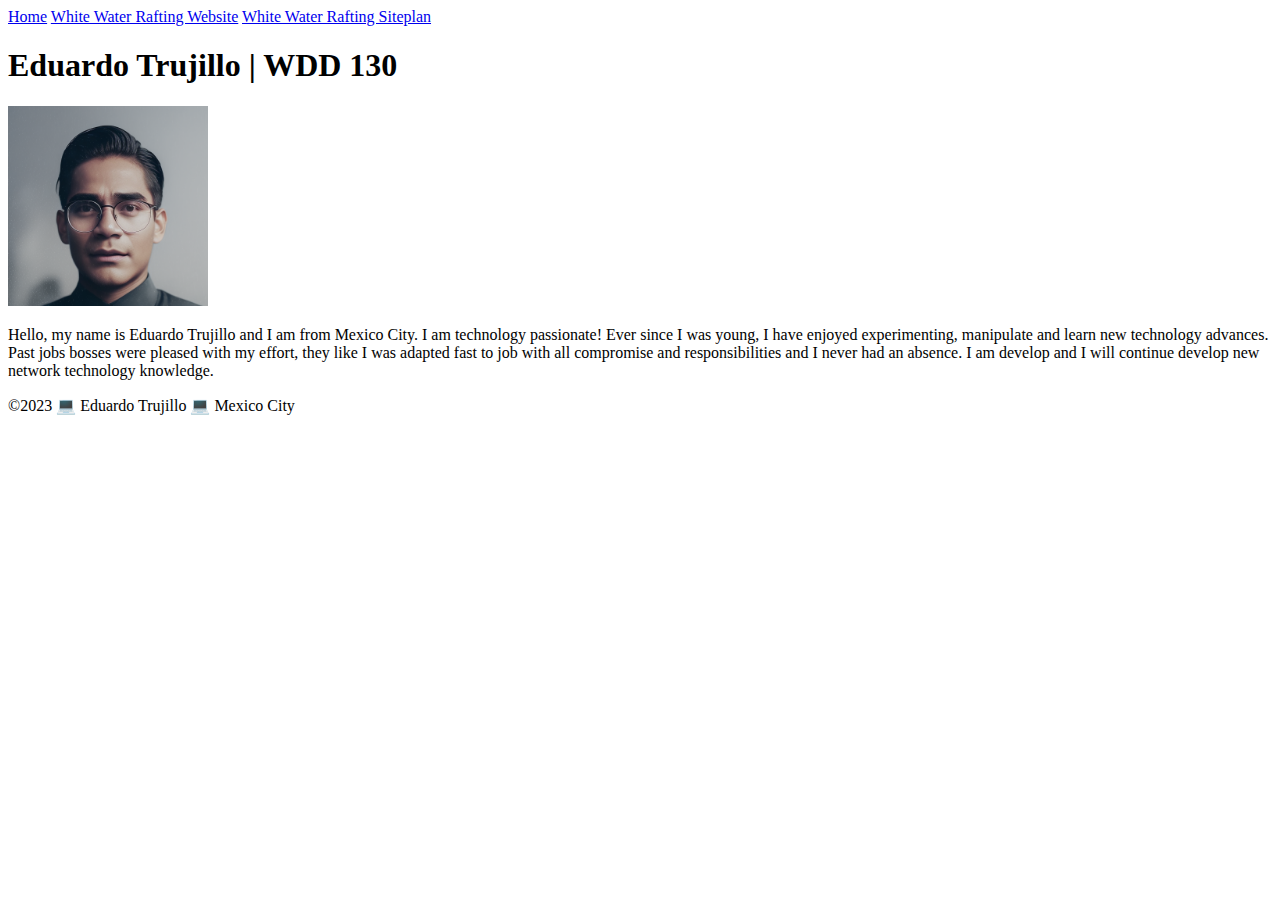
==== index.html @ ed6bf1a8 "git init" ====
<!doctype html>
<html lang="en-US">
  <head>
    <meta charset="utf-8" />
    <meta name="viewport" content="width=device-width, initial-scale=1.0">
    <title>Eduardo Trujillo | WDD130</title>
  </head>
  <body>
    <header>
        <nav>
            <a href="#">Home</a>
            <a href="wwr/">White Water Rafting Website</a>
            <a href="wwr/site-plan-rafting.html">White Water Rafting Siteplan</a>
        </nav>
    </header>
    <main>
        <h1>Eduardo Trujillo | WDD 130</h1>
        <img src="images/profile.png" alt="Hello, my name is Eduardo Trujillo" width="200">
        <p>Hello, my name is Eduardo Trujillo and I am from Mexico City. I am technology passionate! Ever since I was young, I have enjoyed experimenting, manipulate and learn new technology advances. Past jobs bosses were pleased with my effort, they like I was adapted fast to job with all compromise and responsibilities and I never had an absence. I am develop and I will continue develop new network technology knowledge.</p>
    </main>
    <footer>
        <p>©2023 💻 Eduardo Trujillo 💻 Mexico City</p>
    </footer>
  </body>
</html>
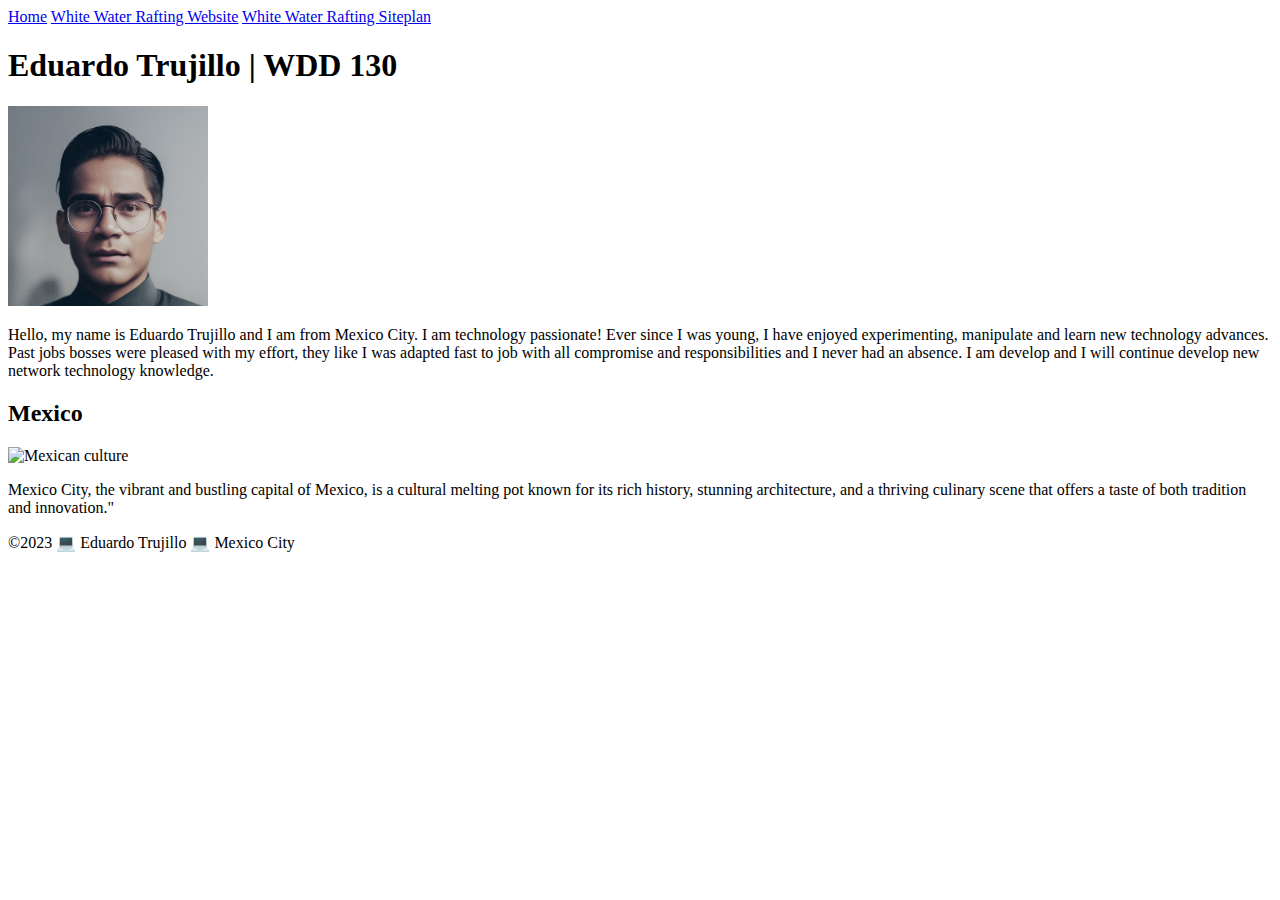
==== commit 5a4932b5: "Changes to be committed: modified:   index.html" ====
--- a/index.html
+++ b/index.html
@@ -1,9 +1,12 @@
 <!doctype html>
 <html lang="en-US">
-  <head>
+  <head>        
     <meta charset="utf-8" />
     <meta name="viewport" content="width=device-width, initial-scale=1.0">
     <title>Eduardo Trujillo | WDD130</title>
+    <meta name="description" content="Here, you'll find a comprehensive overview of who I am, what I do, and what I'm passionate about. I invite you to explore my journey, skills, and accomplishments, as well as gain insights into my personality and interests. ">
+    <meta name="author" content="Eduardo Trujillo">
+    <link rel="stylesheet" href="styles/styles.css">
   </head>
   <body>
     <header>
@@ -17,6 +20,11 @@
         <h1>Eduardo Trujillo | WDD 130</h1>
         <img src="images/profile.png" alt="Hello, my name is Eduardo Trujillo" width="200">
         <p>Hello, my name is Eduardo Trujillo and I am from Mexico City. I am technology passionate! Ever since I was young, I have enjoyed experimenting, manipulate and learn new technology advances. Past jobs bosses were pleased with my effort, they like I was adapted fast to job with all compromise and responsibilities and I never had an absence. I am develop and I will continue develop new network technology knowledge.</p>
+        <aside>
+          <h2>Mexico</h2>
+          <img src="images/mexican-culture.png" alt="Mexican culture">
+          <p>Mexico City, the vibrant and bustling capital of Mexico, is a cultural melting pot known for its rich history, stunning architecture, and a thriving culinary scene that offers a taste of both tradition and innovation."</p>
+        </aside>
     </main>
     <footer>
         <p>©2023 💻 Eduardo Trujillo 💻 Mexico City</p>
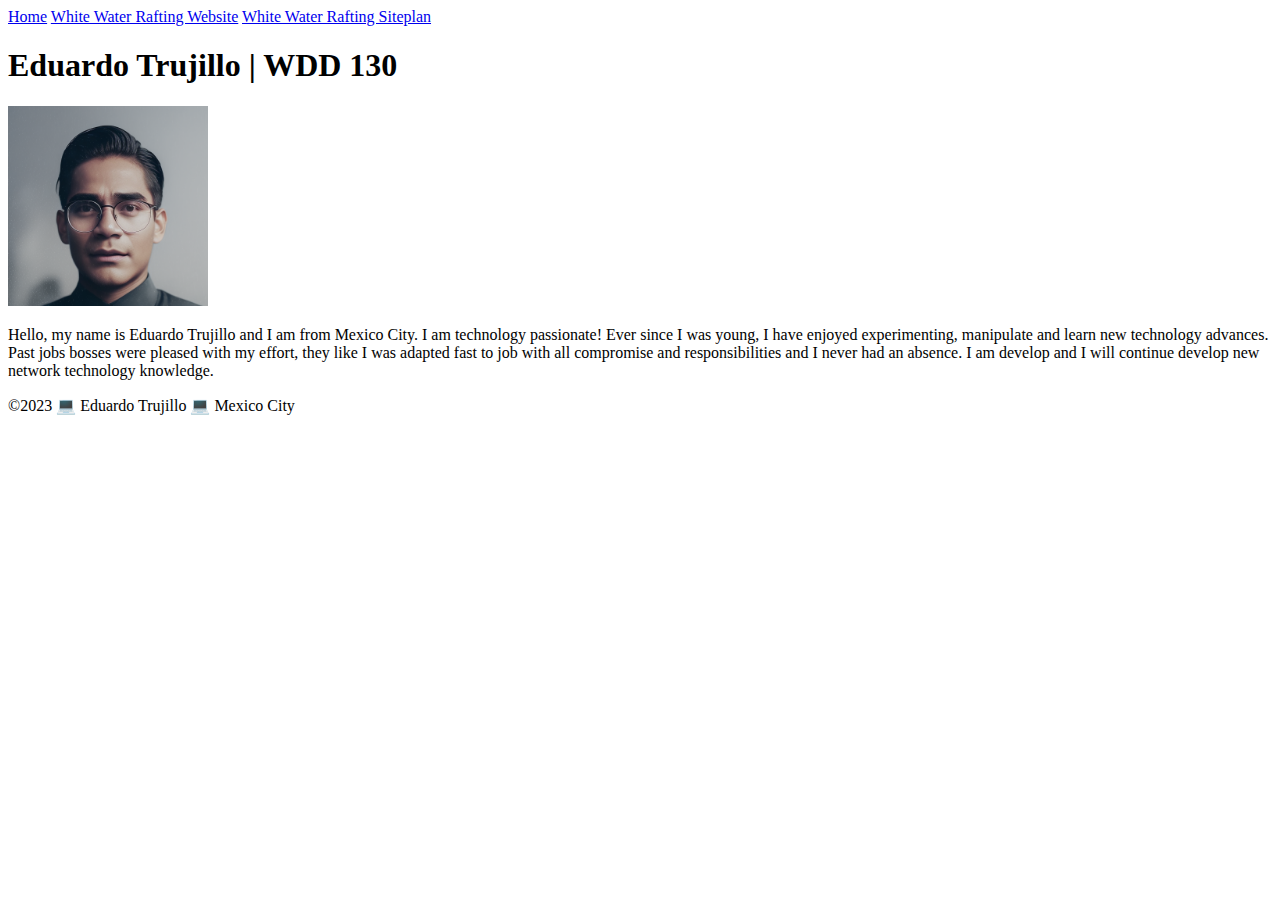
==== commit 3041a9a7: "Assignment of week 1 finished" ====
--- a/index.html
+++ b/index.html
@@ -3,10 +3,7 @@
   <head>        
     <meta charset="utf-8" />
     <meta name="viewport" content="width=device-width, initial-scale=1.0">
-    <title>Eduardo Trujillo | WDD130</title>
-    <meta name="description" content="Here, you'll find a comprehensive overview of who I am, what I do, and what I'm passionate about. I invite you to explore my journey, skills, and accomplishments, as well as gain insights into my personality and interests. ">
-    <meta name="author" content="Eduardo Trujillo">
-    <link rel="stylesheet" href="styles/styles.css">
+    <title>Eduardo Trujillo | wdd130</title>
   </head>
   <body>
     <header>
@@ -20,11 +17,6 @@
         <h1>Eduardo Trujillo | WDD 130</h1>
         <img src="images/profile.png" alt="Hello, my name is Eduardo Trujillo" width="200">
         <p>Hello, my name is Eduardo Trujillo and I am from Mexico City. I am technology passionate! Ever since I was young, I have enjoyed experimenting, manipulate and learn new technology advances. Past jobs bosses were pleased with my effort, they like I was adapted fast to job with all compromise and responsibilities and I never had an absence. I am develop and I will continue develop new network technology knowledge.</p>
-        <aside>
-          <h2>Mexico</h2>
-          <img src="images/mexican-culture.png" alt="Mexican culture">
-          <p>Mexico City, the vibrant and bustling capital of Mexico, is a cultural melting pot known for its rich history, stunning architecture, and a thriving culinary scene that offers a taste of both tradition and innovation."</p>
-        </aside>
     </main>
     <footer>
         <p>©2023 💻 Eduardo Trujillo 💻 Mexico City</p>
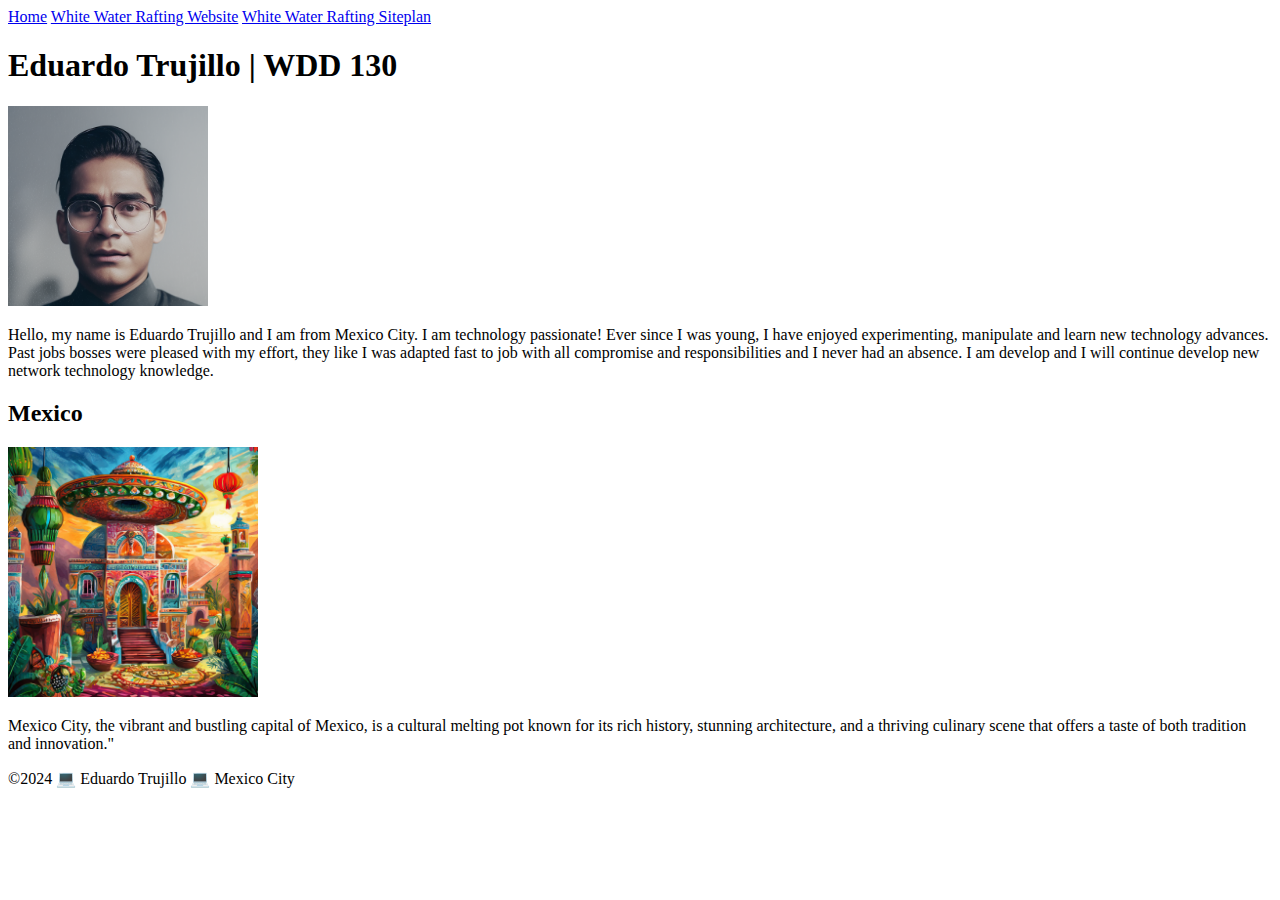
==== commit 6b54f716: "Week 2 assignment finished" ====
--- a/index.html
+++ b/index.html
@@ -4,6 +4,8 @@
     <meta charset="utf-8" />
     <meta name="viewport" content="width=device-width, initial-scale=1.0">
     <title>Eduardo Trujillo | wdd130</title>
+    <meta name="description" content="Here, you'll find a comprehensive overview of who I am, what I do, and what I'm passionate about. I invite you to explore my journey, skills, and accomplishments, as well as gain insights into my personality and interests. ">
+    <meta name="author" content="Eduardo Trujillo">
   </head>
   <body>
     <header>
@@ -17,9 +19,14 @@
         <h1>Eduardo Trujillo | WDD 130</h1>
         <img src="images/profile.png" alt="Hello, my name is Eduardo Trujillo" width="200">
         <p>Hello, my name is Eduardo Trujillo and I am from Mexico City. I am technology passionate! Ever since I was young, I have enjoyed experimenting, manipulate and learn new technology advances. Past jobs bosses were pleased with my effort, they like I was adapted fast to job with all compromise and responsibilities and I never had an absence. I am develop and I will continue develop new network technology knowledge.</p>
+        <aside>
+          <h2>Mexico</h2>
+          <img src="images/mexican-culture.jpg" alt="Mexican culture" width="250">
+          <p>Mexico City, the vibrant and bustling capital of Mexico, is a cultural melting pot known for its rich history, stunning architecture, and a thriving culinary scene that offers a taste of both tradition and innovation."</p>
+        </aside>
     </main>
     <footer>
-        <p>©2023 💻 Eduardo Trujillo 💻 Mexico City</p>
+        <p>©2024 💻 Eduardo Trujillo 💻 Mexico City</p>
     </footer>
   </body>
 </html>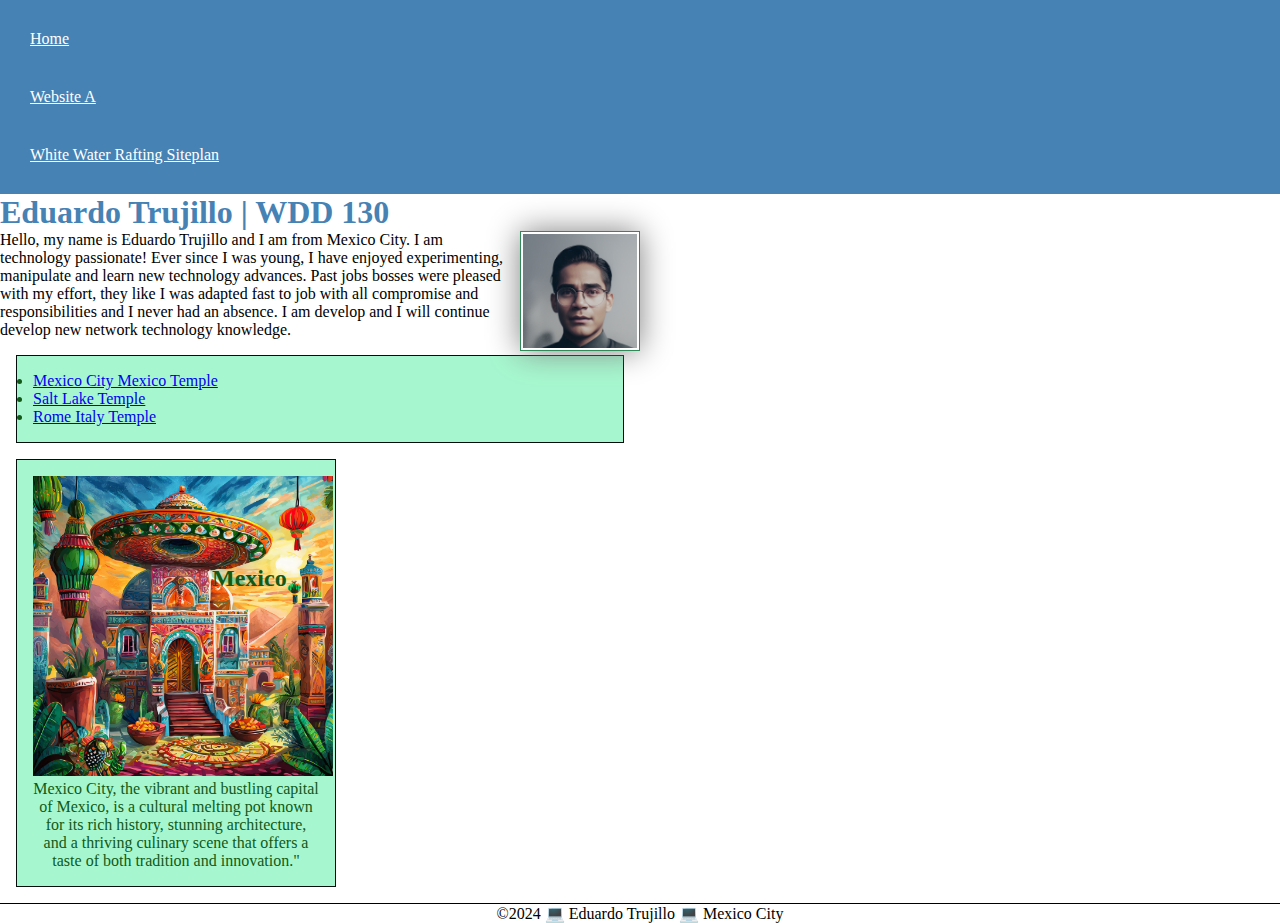
==== commit 578daad6: "week 03 improve assignment" ====
--- a/index.html
+++ b/index.html
@@ -3,30 +3,37 @@
   <head>        
     <meta charset="utf-8" />
     <meta name="viewport" content="width=device-width, initial-scale=1.0">
-    <title>Eduardo Trujillo | wdd130</title>
+    <title>Eduardo Trujillo | WDD 130</title>
     <meta name="description" content="Here, you'll find a comprehensive overview of who I am, what I do, and what I'm passionate about. I invite you to explore my journey, skills, and accomplishments, as well as gain insights into my personality and interests. ">
     <meta name="author" content="Eduardo Trujillo">
+    <link rel="stylesheet" href="styles/styles.css">
   </head>
   <body>
     <header>
         <nav>
             <a href="#">Home</a>
-            <a href="wwr/">White Water Rafting Website</a>
+            <a href="wwr/">Website A</a>
             <a href="wwr/site-plan-rafting.html">White Water Rafting Siteplan</a>
         </nav>
     </header>
     <main>
         <h1>Eduardo Trujillo | WDD 130</h1>
-        <img src="images/profile.png" alt="Hello, my name is Eduardo Trujillo" width="200">
+        <img src="images/profile.png" alt="Hello, my name is Eduardo Trujillo">
         <p>Hello, my name is Eduardo Trujillo and I am from Mexico City. I am technology passionate! Ever since I was young, I have enjoyed experimenting, manipulate and learn new technology advances. Past jobs bosses were pleased with my effort, they like I was adapted fast to job with all compromise and responsibilities and I never had an absence. I am develop and I will continue develop new network technology knowledge.</p>
-        <aside>
-          <h2>Mexico</h2>
-          <img src="images/mexican-culture.jpg" alt="Mexican culture" width="250">
-          <p>Mexico City, the vibrant and bustling capital of Mexico, is a cultural melting pot known for its rich history, stunning architecture, and a thriving culinary scene that offers a taste of both tradition and innovation."</p>
-        </aside>
+        <ul class="box">
+          <li><a href="https://www.churchofjesuschrist.org/temples/details/mexico-city-mexico-temple?lang=eng" target="_blank">Mexico City Mexico Temple</a></li>
+          <li><a href="https://www.churchofjesuschrist.org/temples/details/salt-lake-temple?lang=eng" target="_blank">Salt Lake Temple</a></li>
+          <li><a href="https://www.churchofjesuschrist.org/temples/details/rome-italy-temple?lang=eng" target="_blank">Rome Italy Temple</a></li>
+        </ul>
     </main>
+    <aside class="box">
+      <h2>Mexico</h2>
+      <img src="images/mexican-culture.jpg" alt="Mexican culture" width="300">
+      <p>Mexico City, the vibrant and bustling capital of Mexico, is a cultural melting pot known for its rich history, stunning architecture, and a thriving culinary scene that offers a taste of both tradition and innovation."</p>
+    </aside>
     <footer>
         <p>©2024 💻 Eduardo Trujillo 💻 Mexico City</p>
     </footer>
-  </body>
+  </body> 
+  <!--16 March at 19:00 Hrs I already did the changes of week 03 assignments -->
 </html>--- a/styles/styles.css
+++ b/styles/styles.css
@@ -0,0 +1,59 @@
+* {
+    margin: 0;
+    padding: 0;
+    box-sizing: border-box;
+}
+nav {
+    background-color: steelblue;
+    padding: 10px;
+}
+nav a {
+    color: white;
+    display: block;
+    padding: 20px;
+}
+h1 {
+    color: steelblue;
+}
+main {
+    max-width: 640px;
+}
+main img {
+    width: 120px;
+    height: auto;
+    border: 1px solid seagreen;
+    padding: 2px;
+    box-shadow: 0 0 30px gray;
+    float: right;
+    margin: 0 0 1rem 1rem;
+}
+aside {
+    width: 20em;
+    text-align: center;
+    position: relative;
+    }
+    
+aside img {
+        width: 300px;
+        height: auto;
+    }
+aside h2{
+    position: absolute;
+    top: 105px;
+    left: 195px;
+}
+footer {
+    margin-top: 1em;
+    border-top: 1px solid #000;
+    text-align: center;
+}
+
+/* Class Selectors */
+.box{
+    margin: 1rem;
+    border: 1px solid rgb(4, 15, 12);
+    padding: 1rem;
+    background-color: rgba(113, 242, 178, 0.624);
+    color: rgb(18, 89, 23);
+}
+
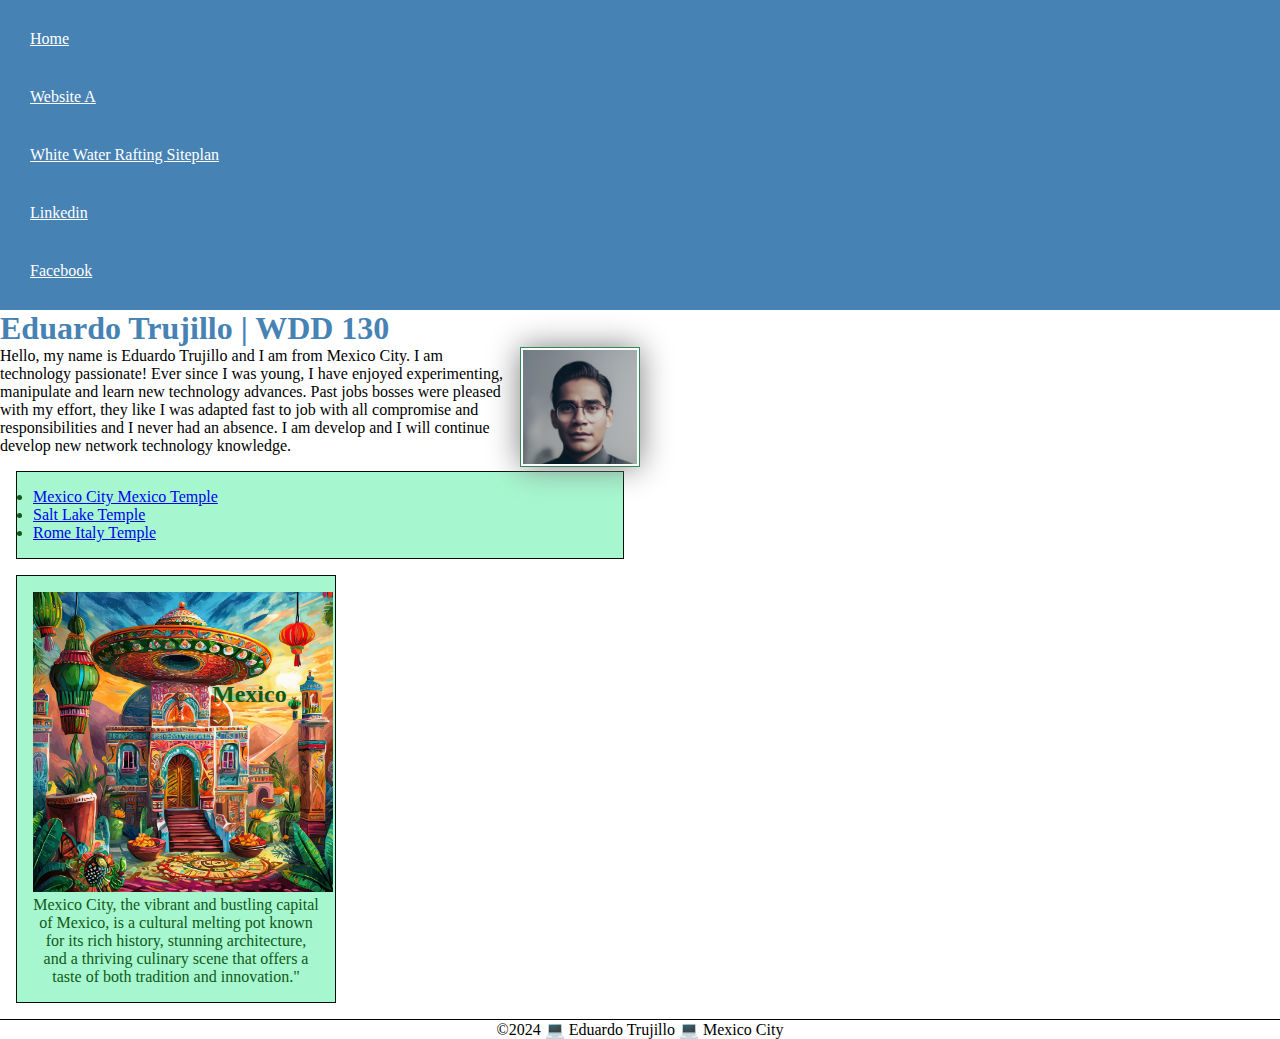
==== commit 07556bf8: "week 3 assignment finished v2" ====
--- a/index.html
+++ b/index.html
@@ -1,7 +1,7 @@
 <!doctype html>
 <html lang="en-US">
   <head>        
-    <meta charset="utf-8" />
+    <meta charset="UTF-8">
     <meta name="viewport" content="width=device-width, initial-scale=1.0">
     <title>Eduardo Trujillo | WDD 130</title>
     <meta name="description" content="Here, you'll find a comprehensive overview of who I am, what I do, and what I'm passionate about. I invite you to explore my journey, skills, and accomplishments, as well as gain insights into my personality and interests. ">
@@ -14,6 +14,8 @@
             <a href="#">Home</a>
             <a href="wwr/">Website A</a>
             <a href="wwr/site-plan-rafting.html">White Water Rafting Siteplan</a>
+            <a href="https://www.linkedin.com/feed/">Linkedin</a>
+            <a href="https://www.facebook.com/">Facebook</a>
         </nav>
     </header>
     <main>
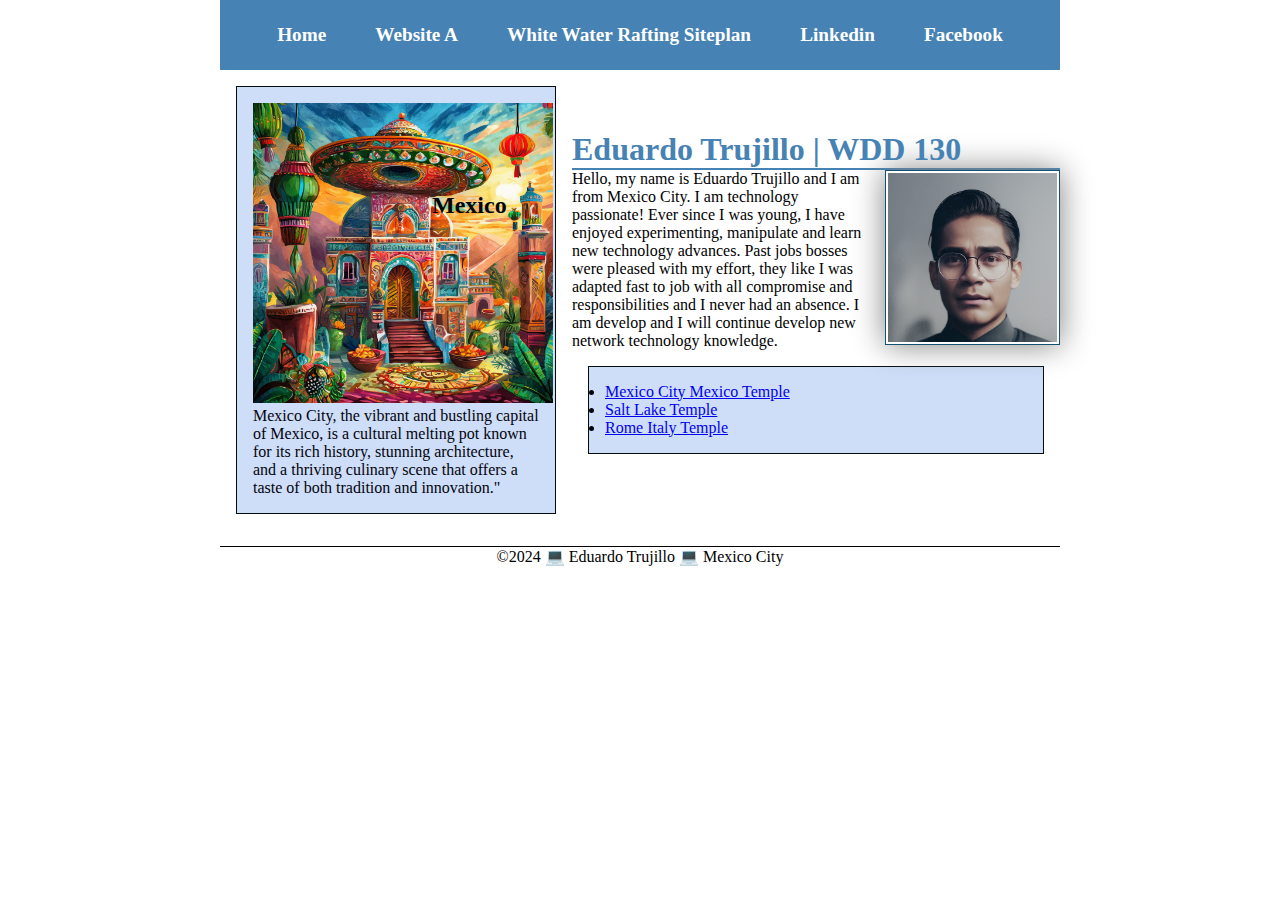
==== commit d52dca84: "w4 assignmet  Using CSS Flex and Grid finished" ====
--- a/index.html
+++ b/index.html
@@ -4,7 +4,7 @@
     <meta charset="UTF-8">
     <meta name="viewport" content="width=device-width, initial-scale=1.0">
     <title>Eduardo Trujillo | WDD 130</title>
-    <meta name="description" content="Here, you'll find a comprehensive overview of who I am, what I do, and what I'm passionate about. I invite you to explore my journey, skills, and accomplishments, as well as gain insights into my personality and interests. ">
+    <meta name="description" content="Here, you'll find a comprehensive overview of who I am, what I do, and what I'm passionate about. I invite you to explore my journey, skills, and accomplishments, as well as gain insights into my personality and interests.">
     <meta name="author" content="Eduardo Trujillo">
     <link rel="stylesheet" href="styles/styles.css">
   </head>
@@ -18,6 +18,7 @@
             <a href="https://www.facebook.com/">Facebook</a>
         </nav>
     </header>
+    <div class="grid"> <!-- Encasing div with class "grid" -->
     <main>
         <h1>Eduardo Trujillo | WDD 130</h1>
         <img src="images/profile.png" alt="Hello, my name is Eduardo Trujillo">
@@ -33,6 +34,7 @@
       <img src="images/mexican-culture.jpg" alt="Mexican culture" width="300">
       <p>Mexico City, the vibrant and bustling capital of Mexico, is a cultural melting pot known for its rich history, stunning architecture, and a thriving culinary scene that offers a taste of both tradition and innovation."</p>
     </aside>
+  </div> <!-- Closing div with class "grid" -->
     <footer>
         <p>©2024 💻 Eduardo Trujillo 💻 Mexico City</p>
     </footer>
--- a/styles/styles.css
+++ b/styles/styles.css
@@ -5,23 +5,43 @@
 }
 nav {
     background-color: steelblue;
-    padding: 10px;
+    padding: 1rem;
+    display: flex;
+    justify-content: space-evenly;
+    align-items: center;
 }
 nav a {
-    color: white;
+    color: #fff;
     display: block;
-    padding: 20px;
+    padding: 0.5rem;
+    text-decoration: none;
+    font-size: 1.2rem;
+    font-weight: 700;
 }
 h1 {
     color: steelblue;
+    border-bottom: 2px solid steelblue;
 }
+
 main {
-    max-width: 640px;
+    grid-column: 2/3;
+    align-items: center;
 }
+
+.grid{
+    display: grid;
+    align-items: center;
+}
+
+header, .grid, footer {
+    max-width: 840px;
+    margin: 0 auto;
+}
+
 main img {
-    width: 120px;
+    width: 175px;
     height: auto;
-    border: 1px solid seagreen;
+    border: 1px solid rgb(20, 81, 112);
     padding: 2px;
     box-shadow: 0 0 30px gray;
     float: right;
@@ -29,8 +49,9 @@
 }
 aside {
     width: 20em;
-    text-align: center;
     position: relative;
+    grid-column: 1/2;
+    grid-row:  1/2;
     }
     
 aside img {
@@ -42,6 +63,7 @@
     top: 105px;
     left: 195px;
 }
+
 footer {
     margin-top: 1em;
     border-top: 1px solid #000;
@@ -53,7 +75,6 @@
     margin: 1rem;
     border: 1px solid rgb(4, 15, 12);
     padding: 1rem;
-    background-color: rgba(113, 242, 178, 0.624);
-    color: rgb(18, 89, 23);
+    background-color: rgba(176, 200, 244, 0.624);
+    color: rgb(3, 4, 12);
 }
-
